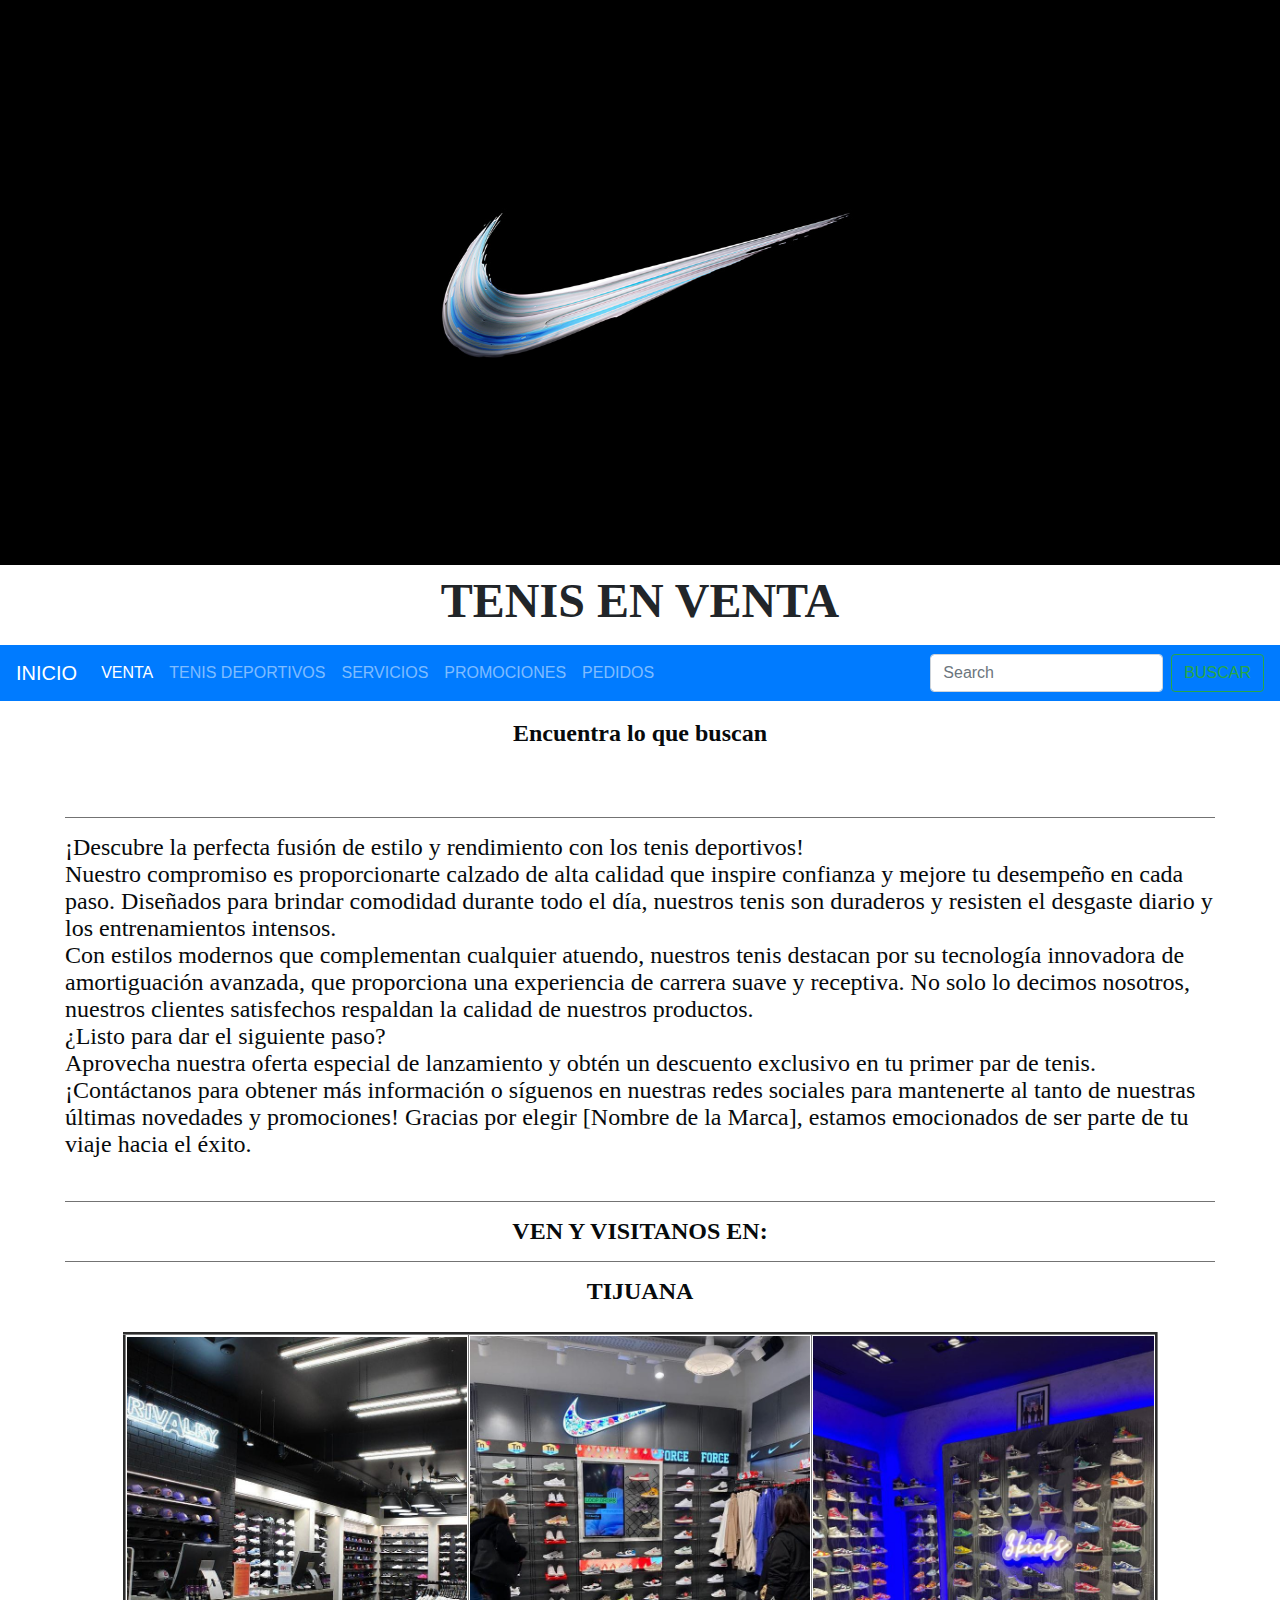
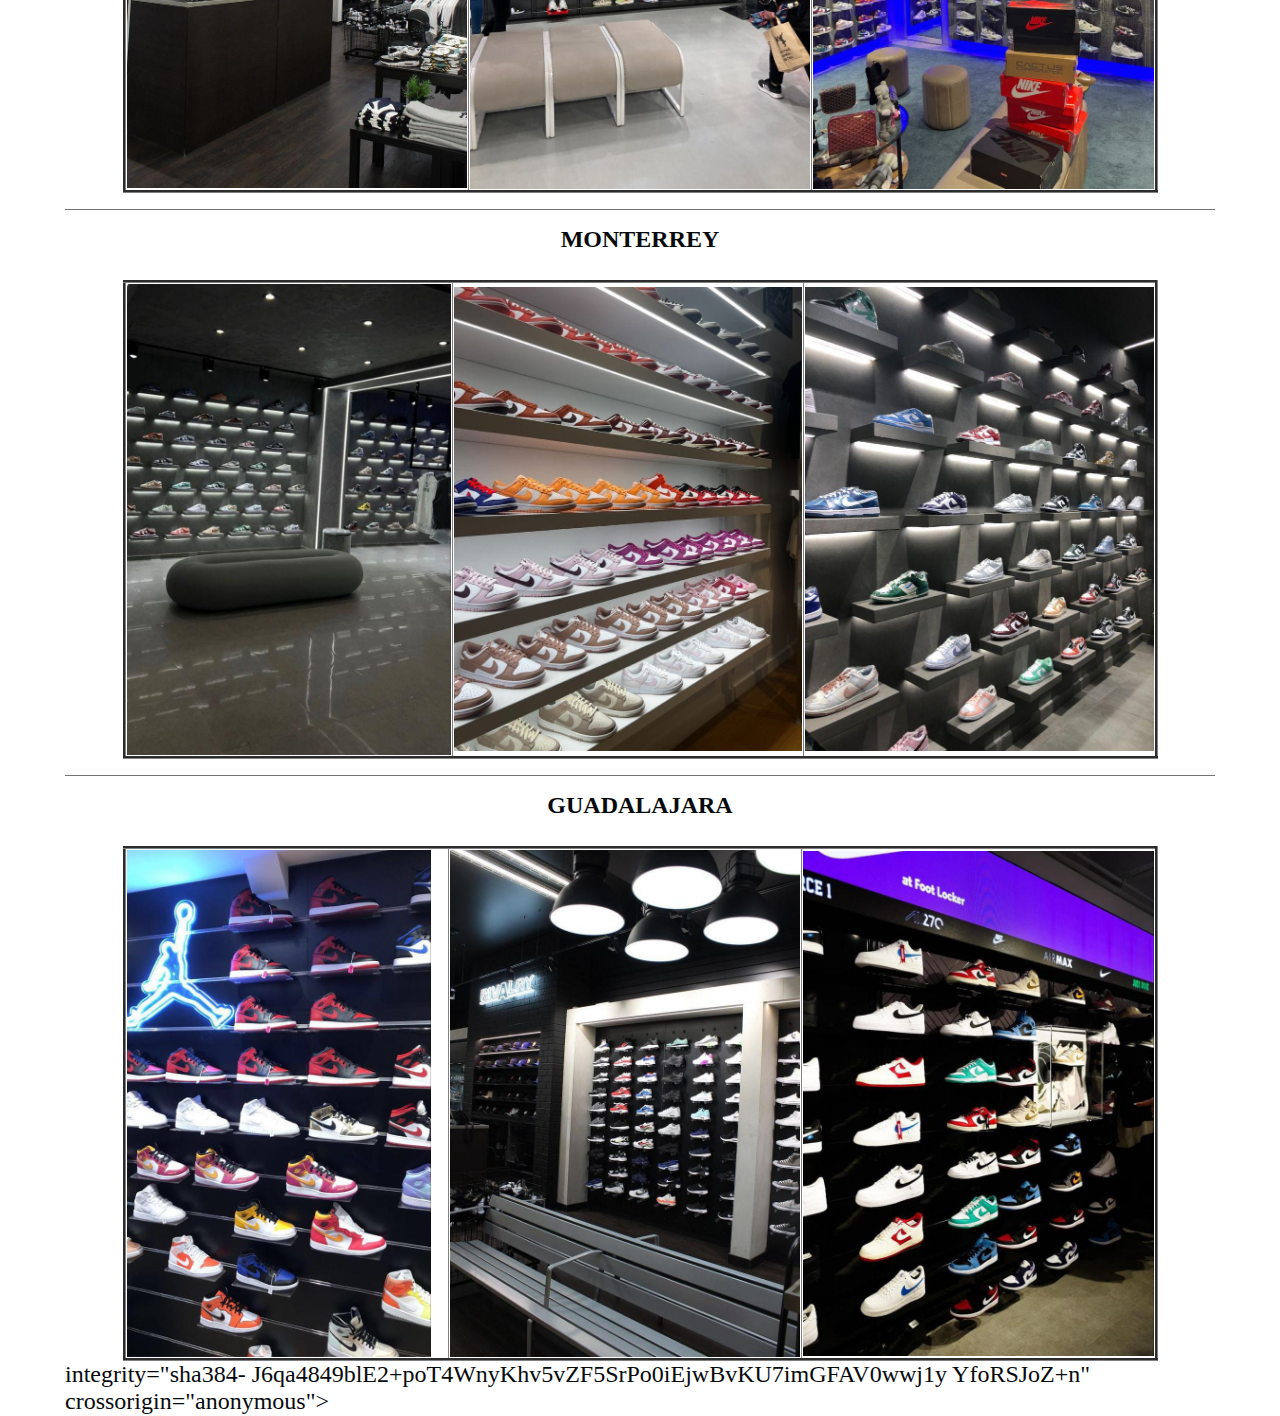
==== servicios.html @ 4df89910 "Add files via upload" ====
<html>
<head>
   <meta charset="UTF-8">
   <link rel="stylesheet"
href="https://stackpath.bootstrapcdn.com/bootstrap/4.4.1/css/boot
strap.min.css" integrity="sha384-
Vkoo8x4CGsO3+Hhxv8T/Q5PaXtkKtu6ug5TOeNV6gBiFeWPGFN9M
uhOf23Q9Ifjh" crossorigin="anonymous">
</head>
<img src="imagenes/banner 4444.jpg" WIDTH="100%" ALIGN="MIDDLE">
<font size="10" face="TAHOMA">
  <center><Hx> <B> TENIS EN VENTA </B></Hx></center>
<body bgcolor=#707172></body>
<h1 align="center"></h1></font>
<nav class="navbar navbar-expand-lg navbar-dark bg-primary">
   <a class="navbar-brand" href="index.html">INICIO</a>
   <button class="navbar-toggler" type="button" data-toggle="collapse" data￾target="#navbarTogglerDemo02" aria-controls="navbarTogglerDemo02" aria￾expanded="false" aria-label="Toggle navigation">
   <span class="navbar-toggler-icon"></span>
   </button>
   <div class="collapse navbar-collapse" id="navbarTogglerDemo02">
   <ul class="navbar-nav mr-auto mt-2 mt-lg-0">
   <li class="nav-item active">
   <a class="nav-link" href="venta.html">VENTA<span class="sr-
  only"></span></a>
   </li>
   <li class="nav-item">
   <a class="nav-link" href="tenis deportivos.html">TENIS DEPORTIVOS</a>
   </li>
   <li class="nav-item">
      <a class="nav-link" href="servicios.html">SERVICIOS</a>
      </li>
   <li class="nav-item">
      <a class="nav-link" href="promociones.html">PROMOCIONES</a>
      </li>
   <li class="nav-item">
   <a class="nav-link" href="pedidos.html">PEDIDOS</a>
   </li>
   </ul>
   <form class="form-inline my-2 my-lg-0">
   <input class="form-control mr-sm-2" type="search" placeholder="Search">
   <button class="btn btn-outline-success my-2 my-sm-0" 
  type="submit">BUSCAR</button>
   </form>
   </div>
  </nav>
               <table width=90% align=center border=0>
                  <tr>
                     <td>
                        <br>
                        <font color="#070A0C" size="5" face="TAHOMA">
                        <center><Hx> <B> Encuentra lo que buscan  </B></Hx></center>
                        <br>
                        </br>
                        <hr align=center width="100%" size="4" noshade> </hr>
<p> ¡Descubre la perfecta fusión de estilo y rendimiento con los tenis deportivos!<br>
    Nuestro compromiso es proporcionarte calzado de alta calidad que inspire confianza y mejore tu desempeño en cada paso. Diseñados para brindar comodidad durante todo el día,
    nuestros tenis son duraderos y resisten el desgaste diario y los entrenamientos intensos.<br>
    Con estilos modernos que complementan cualquier atuendo,
    nuestros tenis destacan por su tecnología innovadora de amortiguación avanzada, que proporciona una experiencia de carrera suave y receptiva. No solo lo decimos nosotros, nuestros clientes satisfechos respaldan la calidad de nuestros productos.<br>
    ¿Listo para dar el siguiente paso?<br>
    Aprovecha nuestra oferta especial de lanzamiento y obtén un descuento exclusivo en tu primer par de tenis.
    ¡Contáctanos para obtener más información o síguenos en nuestras redes sociales para mantenerte al tanto de nuestras últimas novedades y promociones! Gracias por elegir [Nombre de la Marca], estamos emocionados de ser parte de tu viaje hacia el éxito.</br>
<br>
<hr align=center width="100%" size="4" noshade> </hr>
<center><Hx> <B> VEN Y VISITANOS EN:  </B></Hx></center>
<hr align=center width="100%" size="4" noshade> </hr>
<center><Hx> <B> TIJUANA </B></Hx></center>
<br>
<table width=90% align=center border=3>
    <td><img src="imagenes/local 1.jpg" WIDTH="100%"></td>
    <td><img src="imagenes/local 2.jpg" WIDTH="100%"></td>
    <td><img src="imagenes/local 3.jpg" WIDTH="100%"></td>
</table>
<hr align=center width="100%" size="4" noshade> </hr>
<center><Hx> <B> MONTERREY </B></Hx></center>
<br>
<table width=90% align=center border=3>
    <td><img src="imagenes/LOCAL11.jpg" WIDTH="100%"></td>
    <td><img src="imagenes/LOCAL22.jpg" WIDTH="100%"></td>
    <td><img src="imagenes/LOCAL33.jpg" WIDTH="100%"></td>
</table><hr align=center width="100%" size="4" noshade> </hr>
<center><Hx> <B> GUADALAJARA </B></Hx></center>
<br>
<table width=90% align=center border=3>
    <td><img src="imagenes/LOCAL4.jpg" WIDTH="95%"></td>
    <td><img src="imagenes/LOCAL222.jpg" WIDTH="100%"></td>
    <td><img src="imagenes/LOCAL333.jpg" WIDTH="100%"></td>
</table>
integrity="sha384-
J6qa4849blE2+poT4WnyKhv5vZF5SrPo0iEjwBvKU7imGFAV0wwj1y
YfoRSJoZ+n" crossorigin="anonymous"></script>
<script
src="https://cdn.jsdelivr.net/npm/popper.js@1.16.0/dist/umd/poppe
r.min.js" integrity="sha384-
Q6E9RHvbIyZFJoft+2mJbHaEWldlvI9IOYy5n3zV9zzTtmI3UksdQRV
voxMfooAo" crossorigin="anonymous"></script>
<script
src="https://stackpath.bootstrapcdn.com/bootstrap/4.4.1/js/bootstr
ap.min.js" integrity="sha384-
wfSDF2E50Y2D1uUdj0O3uMBJnjuUD4Ih7YwaYd1iqfktj0Uod8GCExl
3Og8ifwB6" crossorigin="anonymous"></script>
</body>
</html>
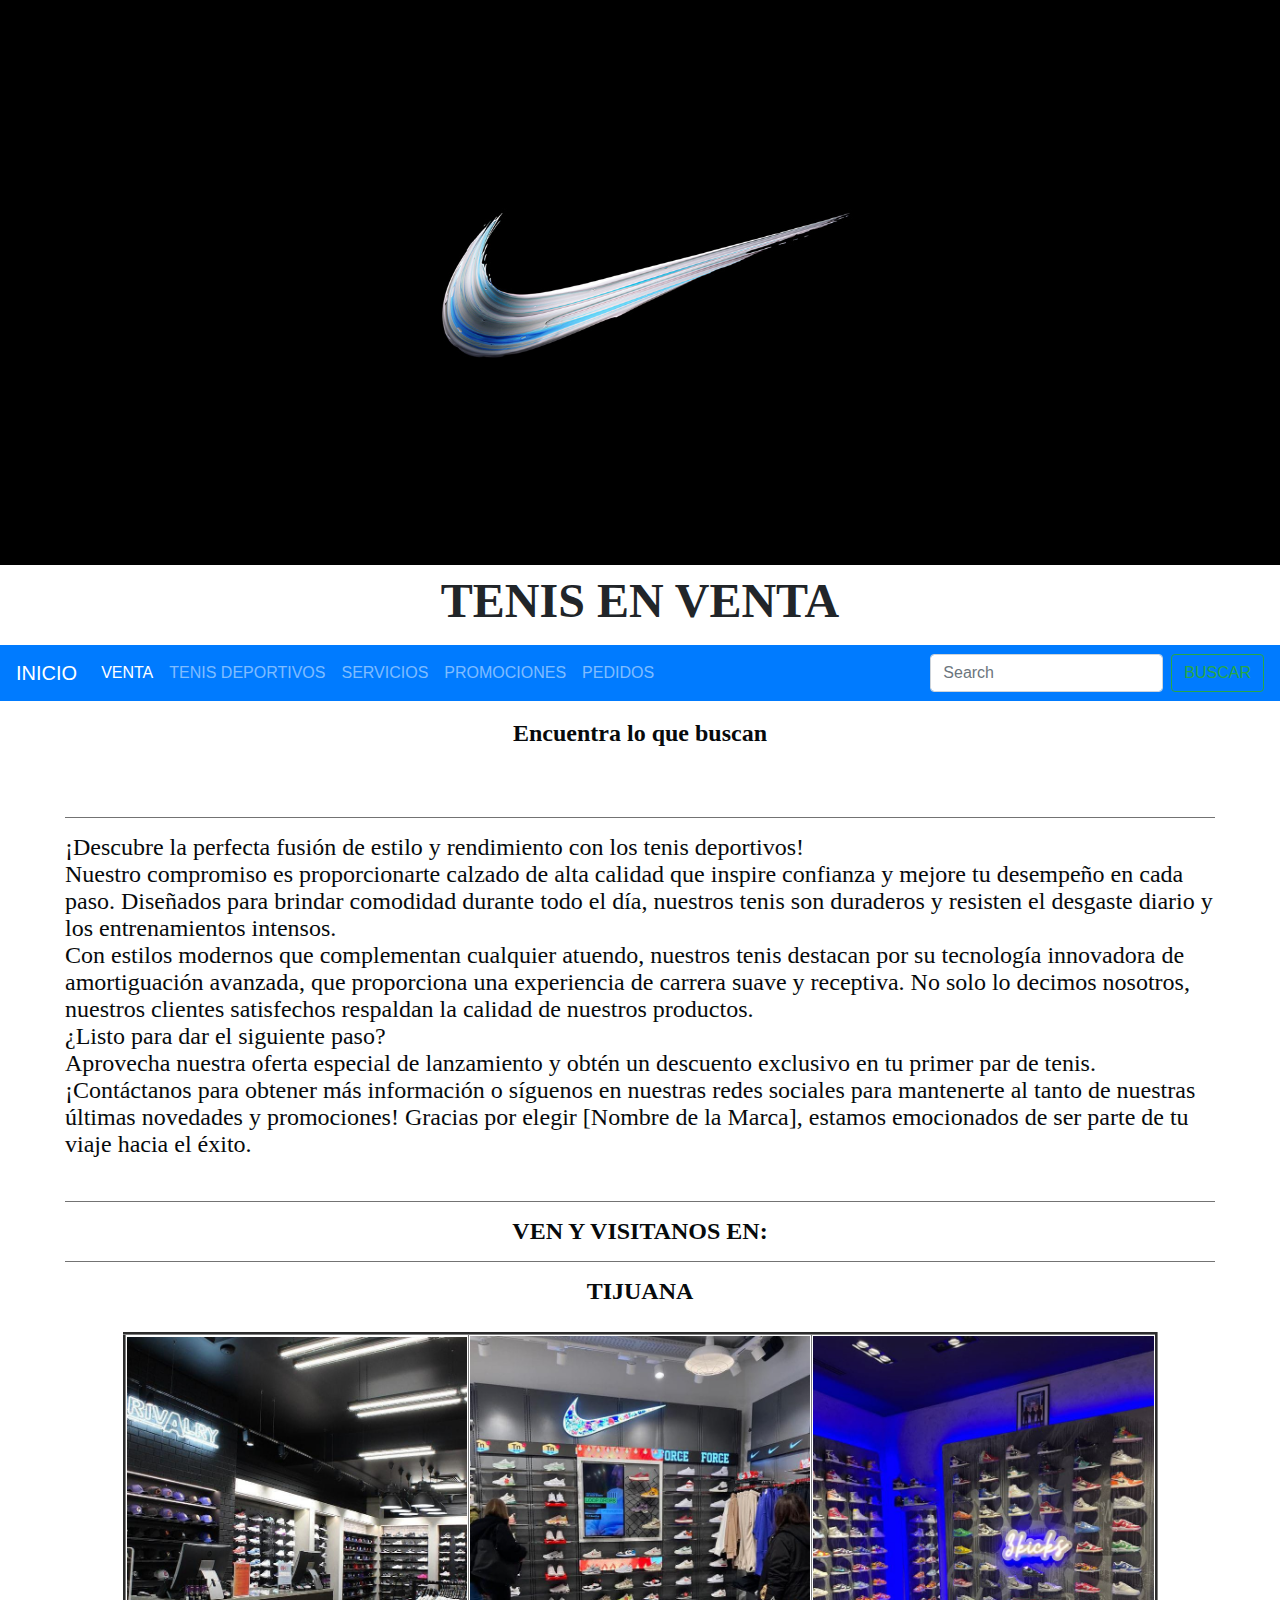
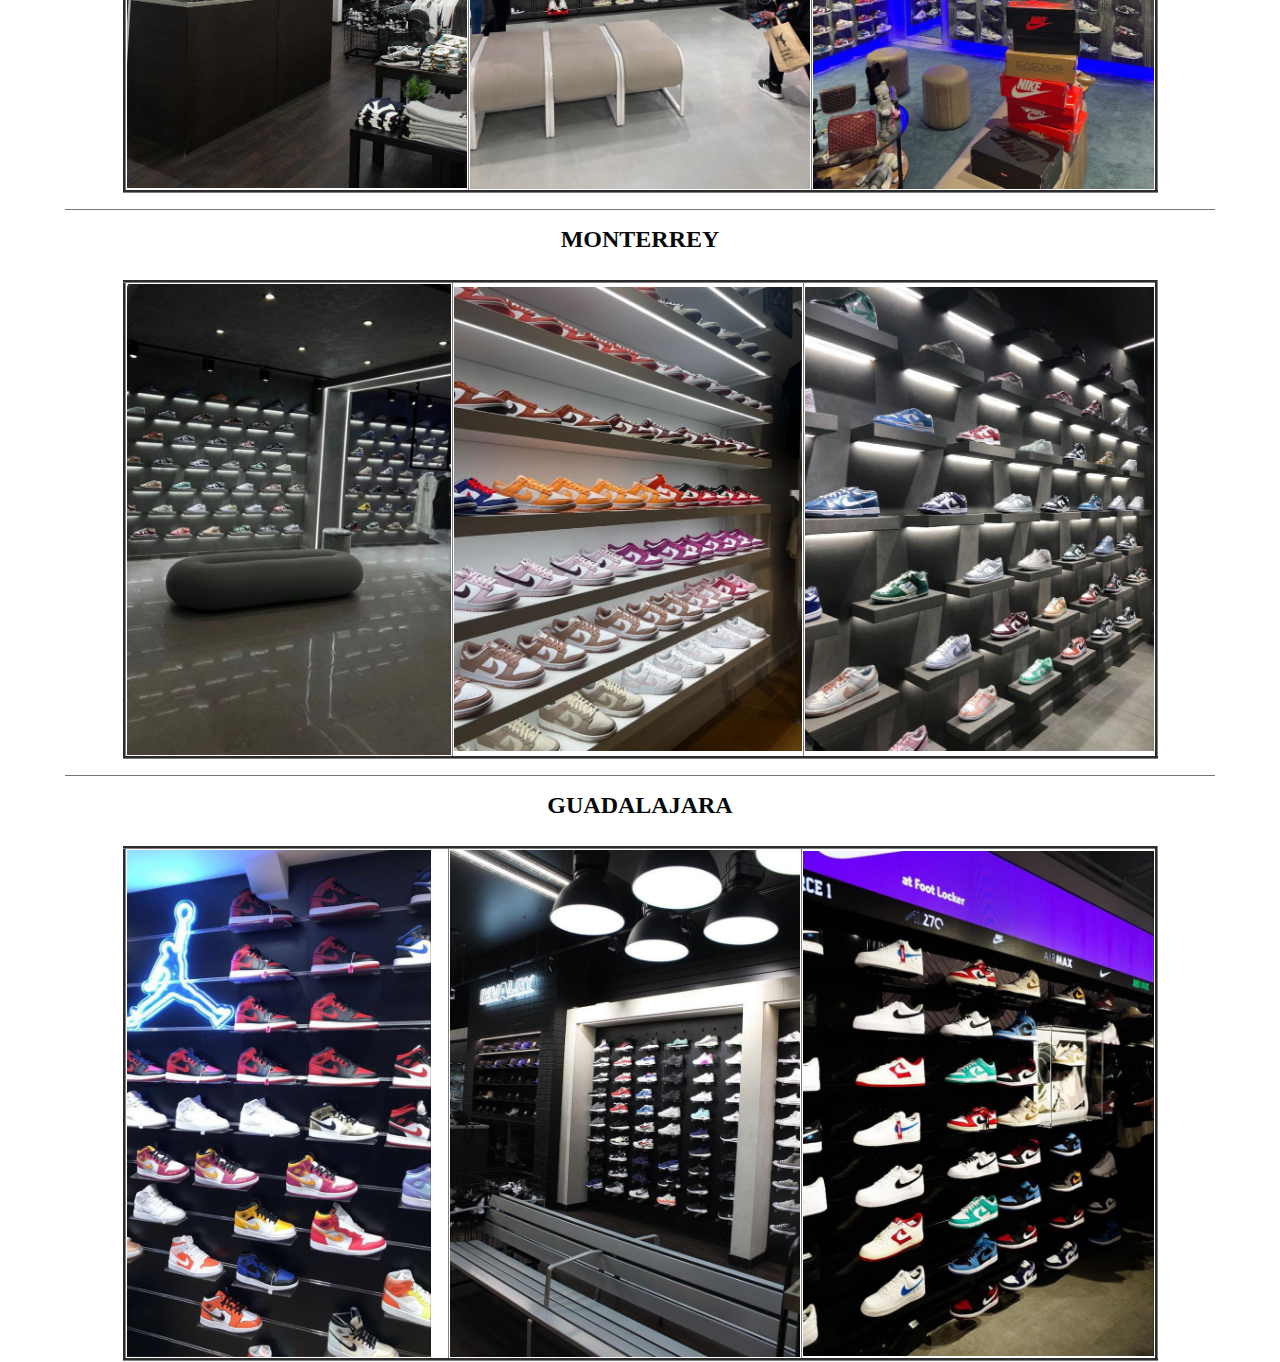
==== commit ad56dacd: "Add files via upload" ====
--- a/servicios.html
+++ b/servicios.html
@@ -86,9 +86,7 @@
     <td><img src="imagenes/LOCAL222.jpg" WIDTH="100%"></td>
     <td><img src="imagenes/LOCAL333.jpg" WIDTH="100%"></td>
 </table>
-integrity="sha384-
-J6qa4849blE2+poT4WnyKhv5vZF5SrPo0iEjwBvKU7imGFAV0wwj1y
-YfoRSJoZ+n" crossorigin="anonymous"></script>
+</script>
 <script
 src="https://cdn.jsdelivr.net/npm/popper.js@1.16.0/dist/umd/poppe
 r.min.js" integrity="sha384-
